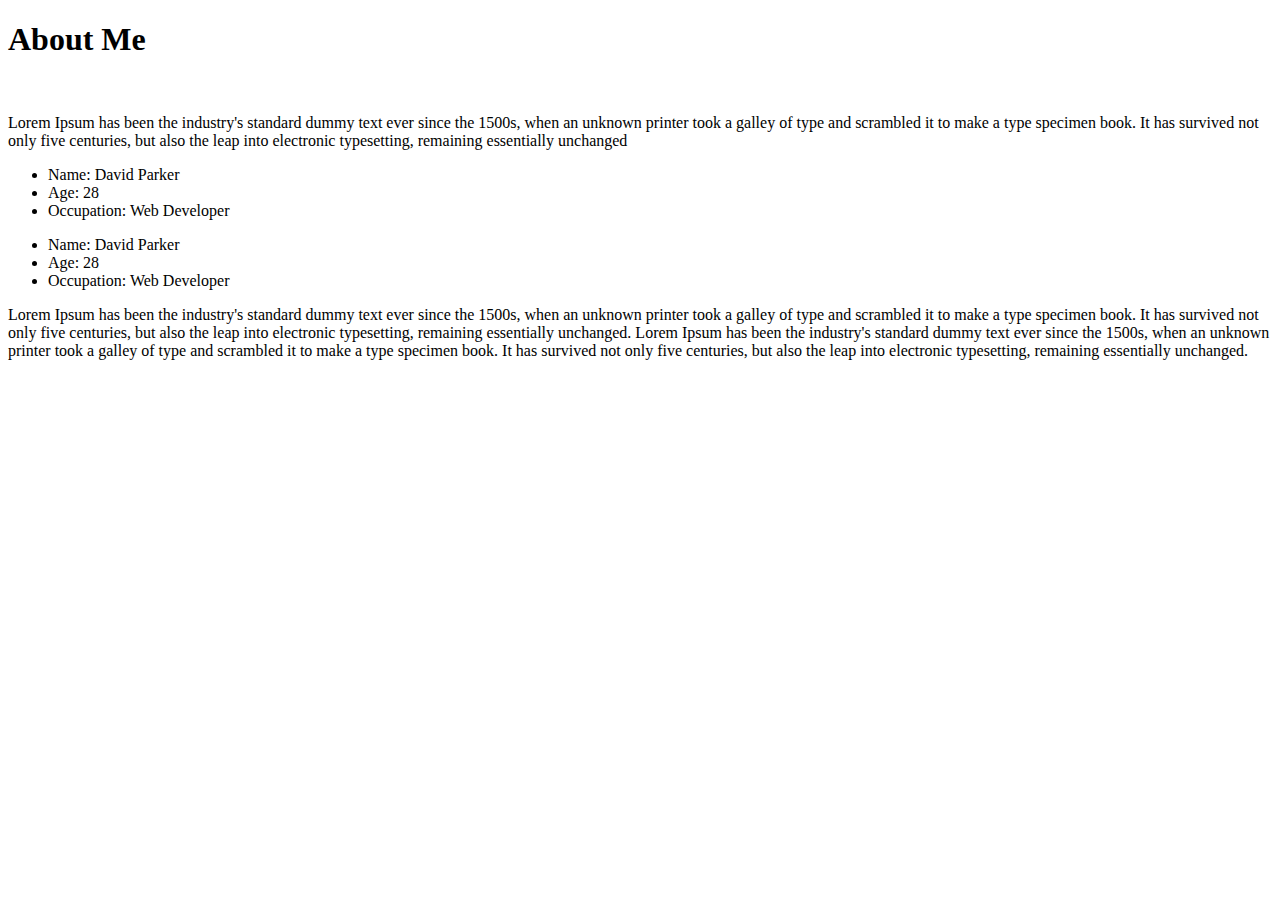
==== pages/about.html @ 7792d305 "estrutura de html's" ====
<!DOCTYPE html>
<html lang="en">

<head>
    <meta charset="UTF-8">
    <meta http-equiv="X-UA-Compatible" content="IE=edge">
    <meta name="viewport" content="width=device-width, initial-scale=1.0">
    <title>Kzona - Sobre</title>
</head>

<body>

    <section id="about">
        <div class="container mt-4 pt-4">
            <h1 class="text-center">About Me</h1>
            <div class="row mt-4">
                <div class="col-lg-4">
                    <img src="images/about.jpeg" class="imageAboutPage" alt="">
                </div>

                <div class="col-lg-8">
                    <p> Lorem Ipsum has been the industry's standard dummy text ever since the 1500s, when an unknown
                        printer took a galley of type and scrambled it to make a type specimen book. It has survived not
                        only five centuries, but also the leap into electronic typesetting, remaining essentially
                        unchanged

                    </p>
                    <div class="row mt-3">
                        <div class="col-md-6">
                            <ul>
                                <li>Name: David Parker</li>
                                <li>Age: 28</li>
                                <li>Occupation: Web Developer</li>

                            </ul>
                        </div>
                        <div class="col-md-6">
                            <ul>
                                <li>Name: David Parker</li>
                                <li>Age: 28</li>
                                <li>Occupation: Web Developer</li>

                            </ul>
                        </div>
                    </div>
                    <div class="row mt-3">
                        <p> Lorem Ipsum has been the industry's standard dummy text ever since the 1500s, when an
                            unknown printer took a galley of type and scrambled it to make a type specimen book. It has
                            survived not only five centuries, but also the leap into electronic typesetting, remaining
                            essentially unchanged.
                            Lorem Ipsum has been the industry's standard dummy text ever since the 1500s, when an
                            unknown printer took a galley of type and scrambled it to make a type specimen book. It has
                            survived not only five centuries, but also the leap into electronic typesetting, remaining
                            essentially unchanged.
                        </p>
                    </div>
                </div>
            </div>
    </section>

</body>

</html>
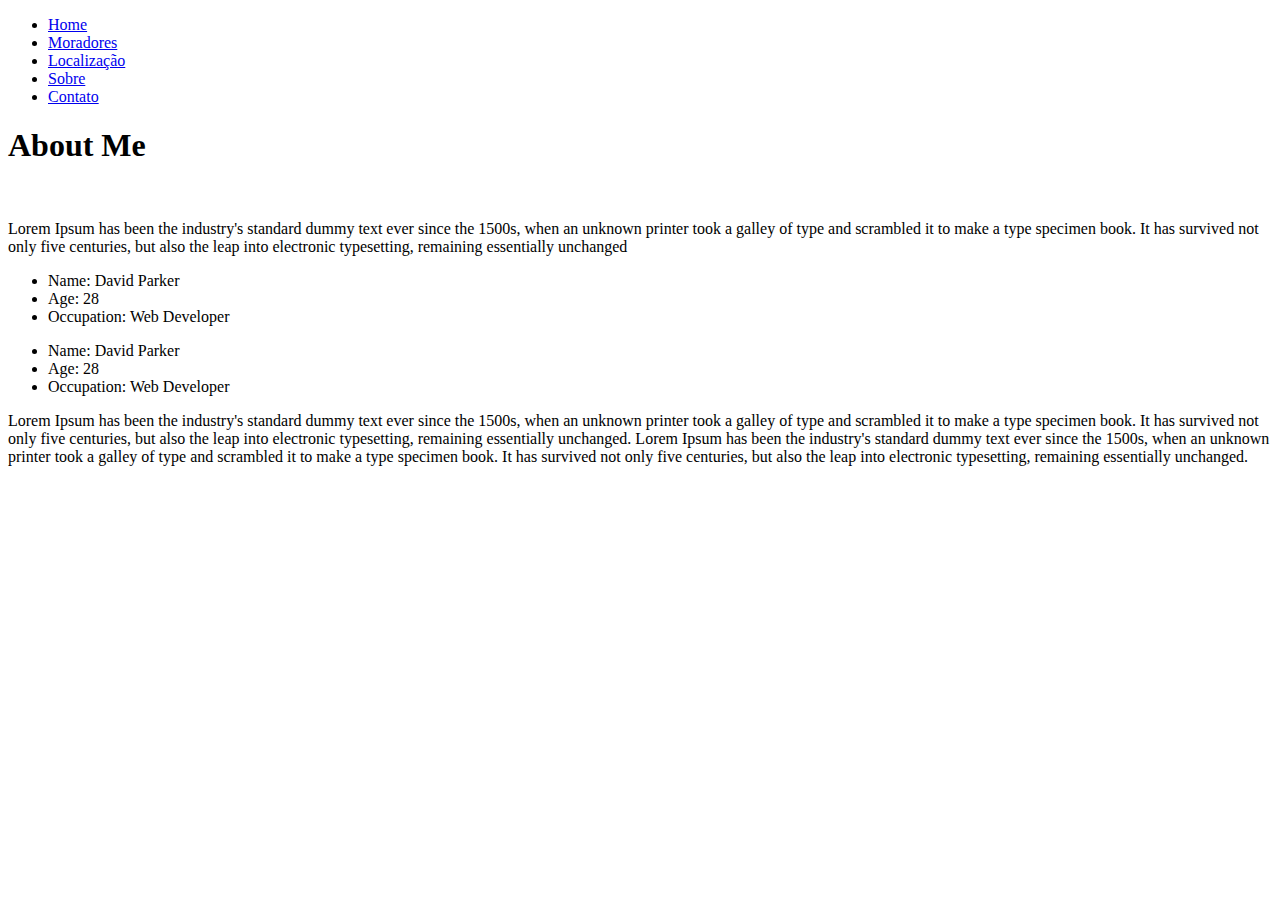
==== commit d4d133c0: "integrações com o maps e forms do google, correção dos interlink" ====
--- a/pages/about.html
+++ b/pages/about.html
@@ -9,6 +9,14 @@
 </head>
 
 <body>
+
+    <ul>
+        <li><a href="../index.html">Home</a></li>
+        <li><a href="moradores.html">Moradores</a></li>
+        <li><a href="localização.html">Localização</a></li>
+        <li><a href="about.html ">Sobre</a></li>
+        <li><a href="contato.html ">Contato</a></li>
+    </ul>
 
     <section id="about">
         <div class="container mt-4 pt-4">
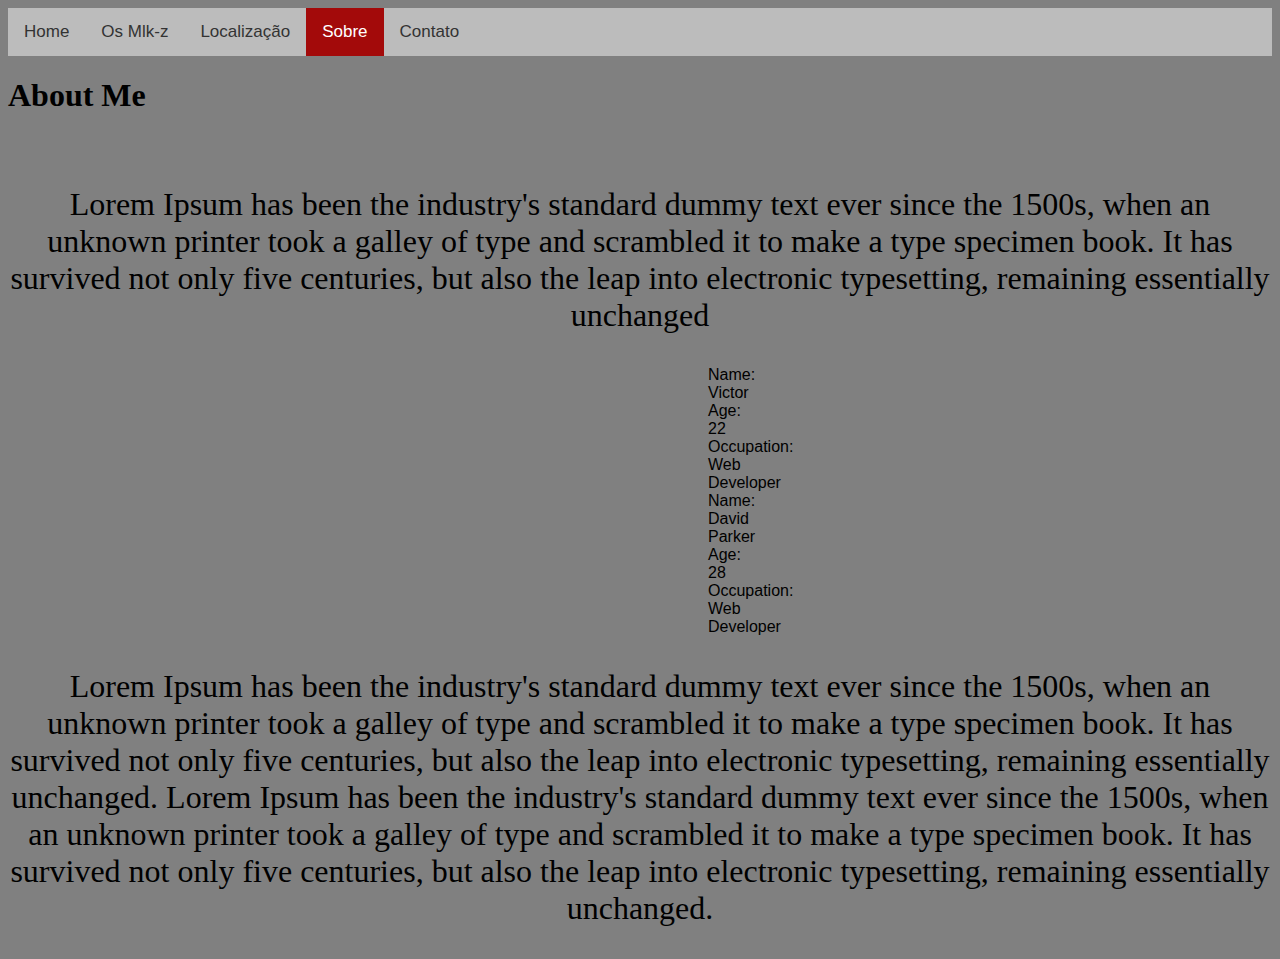
==== commit 3d4d5524: "atualizações css" ====
--- a/pages/about.html
+++ b/pages/about.html
@@ -6,15 +6,16 @@
     <meta http-equiv="X-UA-Compatible" content="IE=edge">
     <meta name="viewport" content="width=device-width, initial-scale=1.0">
     <title>Kzona - Sobre</title>
+    <link rel="stylesheet" href="../components/style.css">
 </head>
 
 <body>
 
-    <ul>
+    <ul class="topnav">
         <li><a href="../index.html">Home</a></li>
-        <li><a href="moradores.html">Moradores</a></li>
+        <li><a href="moradores.html">Os Mlk-z</a></li>
         <li><a href="localização.html">Localização</a></li>
-        <li><a href="about.html ">Sobre</a></li>
+        <li><a class="active" href="about.html ">Sobre</a></li>
         <li><a href="contato.html ">Contato</a></li>
     </ul>
 
@@ -36,8 +37,8 @@
                     <div class="row mt-3">
                         <div class="col-md-6">
                             <ul>
-                                <li>Name: David Parker</li>
-                                <li>Age: 28</li>
+                                <li>Name: Victor</li>
+                                <li>Age: 22</li>
                                 <li>Occupation: Web Developer</li>
 
                             </ul>
--- a/components/style.css
+++ b/components/style.css
@@ -0,0 +1,72 @@
+ul {
+  text-align: center;
+  line-break: initial;
+  font: small-caption;
+  list-style-type: none;
+  margin: 0;
+  padding: 0;
+}
+
+.topnav {
+  background-color: rgb(188, 188, 188);
+  overflow: hidden;
+}
+
+
+.topnav a {
+  float: left;
+  color: #333;
+  text-align: center;
+  padding: 14px 16px;
+  text-decoration: none;
+  font-size: 17px;
+}
+
+
+.topnav a:hover {
+  background-color: rgb(163, 10, 10);
+  color: black;
+}
+
+
+.topnav li a.active {
+  background-color: rgb(163, 10, 10);
+  color: white;
+}
+
+body {
+  background-color: grey;
+  border: 10;
+}
+
+.map{
+  background-color: black;
+  margin-left: 50px;
+  margin-top: 60px;
+}
+
+.contact{
+  background-color: rgb(92, 92, 92);
+  border-radius: 10px;
+  margin-left: 600px;
+	margin-right: 600px;
+  margin-top: 50px;
+  margin-bottom: 100px;
+}
+
+p{
+  text-align: center;
+  font-size: xx-large;
+  font-style: unset ;
+}
+
+.mlkz{
+  size: 10px;
+}
+
+.col-md-6{
+  background-color: pink;
+  margin-left: 700px;
+  margin-right: 700px;
+}
+
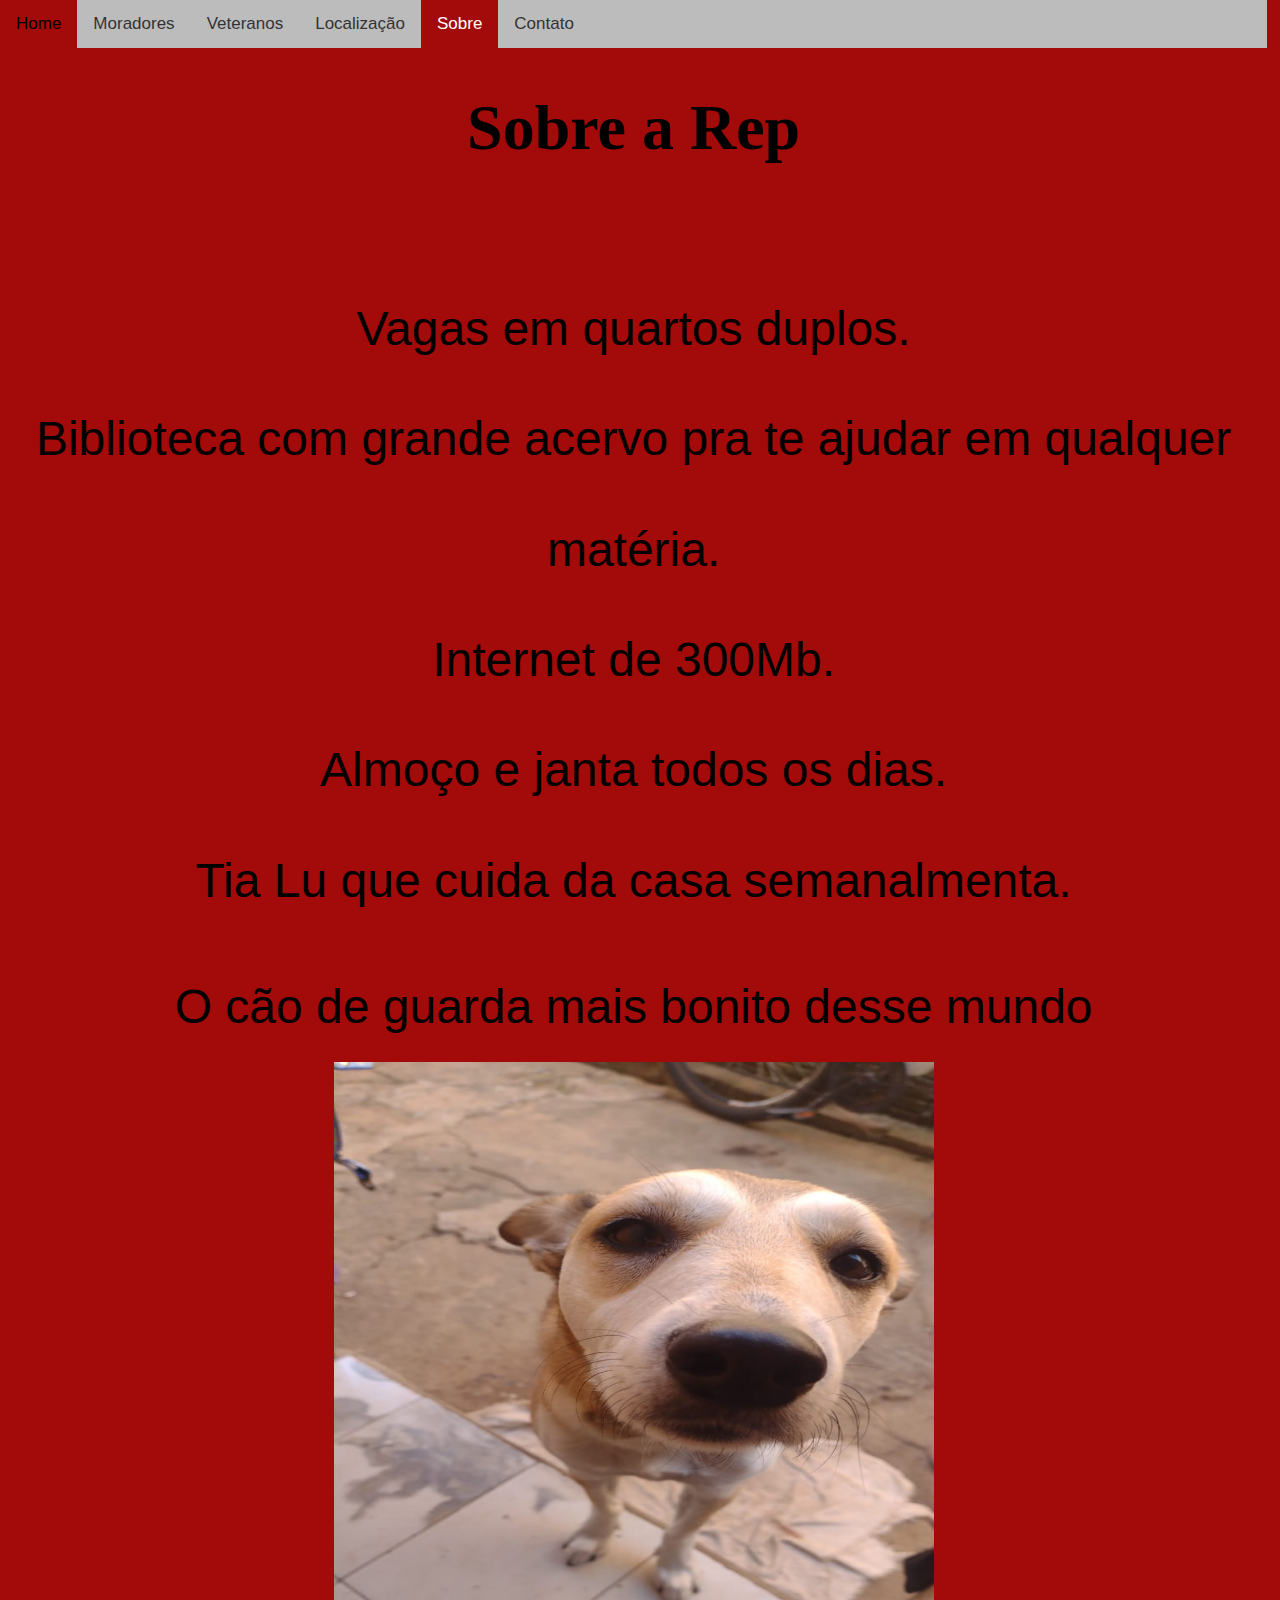
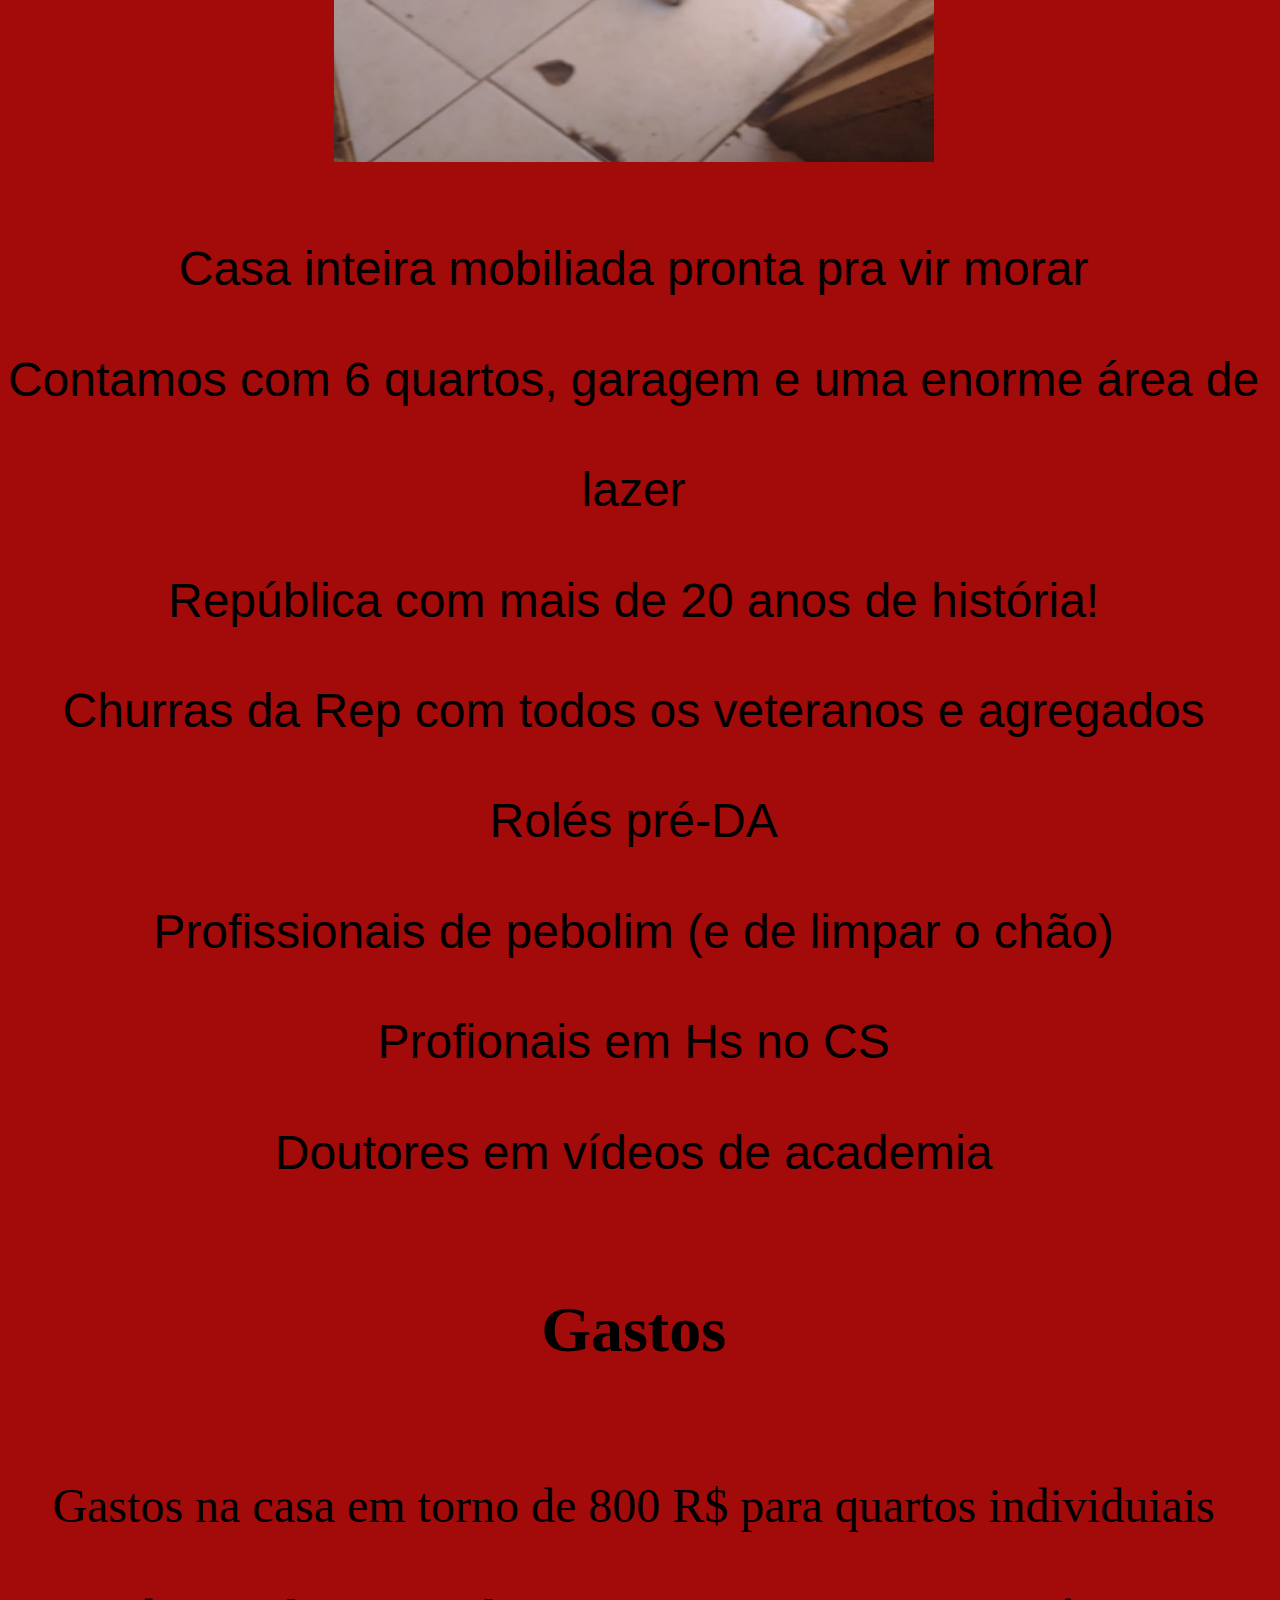
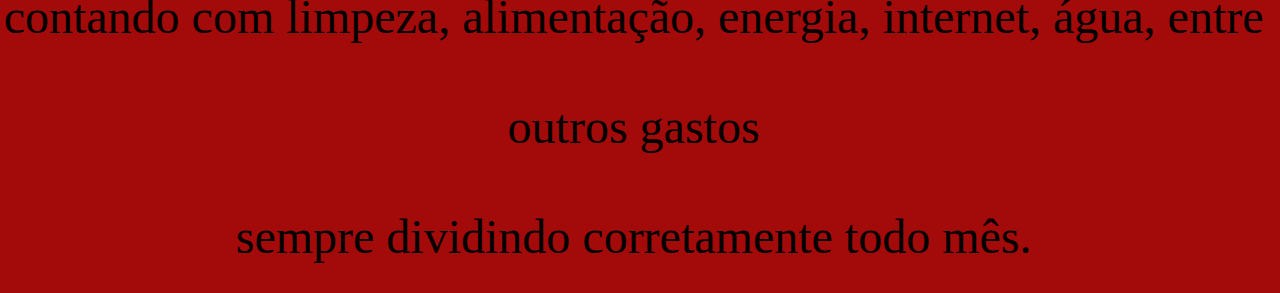
==== commit d99d7bfd: "teste pra colocar online" ====
--- a/pages/about.html
+++ b/pages/about.html
@@ -13,7 +13,8 @@
 
     <ul class="topnav">
         <li><a href="../index.html">Home</a></li>
-        <li><a href="moradores.html">Os Mlk-z</a></li>
+        <li><a href="moradores.html">Moradores</a></li>
+        <li><a href="veteranos.html">Veteranos</a></li>
         <li><a href="localização.html">Localização</a></li>
         <li><a class="active" href="about.html ">Sobre</a></li>
         <li><a href="contato.html ">Contato</a></li>
@@ -21,48 +22,54 @@
 
     <section id="about">
         <div class="container mt-4 pt-4">
-            <h1 class="text-center">About Me</h1>
+            <h1 class="sobre-main-text">Sobre a Rep</h1>
             <div class="row mt-4">
                 <div class="col-lg-4">
                     <img src="images/about.jpeg" class="imageAboutPage" alt="">
                 </div>
+                <div class="infos">
+                    <p>
+                    <ul>
+                        <li class="infos">Vagas em quartos duplos.</li>
+                        <li class="infos">Biblioteca com grande acervo pra te ajudar em qualquer matéria.</li>
+                        <li class="infos">Internet de 300Mb.</li>
+                        <li class="infos">Almoço e janta todos os dias.</li>
+                        <li class="infos">Tia Lu que cuida da casa semanalmenta.</li>
+                        <p>
 
-                <div class="col-lg-8">
-                    <p> Lorem Ipsum has been the industry's standard dummy text ever since the 1500s, when an unknown
-                        printer took a galley of type and scrambled it to make a type specimen book. It has survived not
-                        only five centuries, but also the leap into electronic typesetting, remaining essentially
-                        unchanged
+                        </p>
+                        <li class="infos">O cão de guarda mais bonito desse mundo</li>
+                        <img class="lola" src="../Images/lolinha.jpg">
+                    </ul>
+                    </p>
+
+                    <div>
+                        <p>
+                        <ul>
+                            <li class="infos">Casa inteira mobiliada pronta pra vir morar</li>
+                            <li class="infos">Contamos com 6 quartos, garagem e uma enorme área de lazer</li>
+                            <li class="infos">República com mais de 20 anos de história!</li>
+                            <li class="infos">Churras da Rep com todos os veteranos e agregados</li>
+                            <li class="infos">Rolés pré-DA</li>
+                            <li class="infos">Profissionais de pebolim (e de limpar o chão)</li>
+                            <li class="infos">Profionais em Hs no CS</li>
+                            <li class="infos">Doutores em vídeos de academia</li>
+                        </ul>
+                        </p>
+                    </div>
+                    <p>
 
                     </p>
-                    <div class="row mt-3">
-                        <div class="col-md-6">
-                            <ul>
-                                <li>Name: Victor</li>
-                                <li>Age: 22</li>
-                                <li>Occupation: Web Developer</li>
 
-                            </ul>
+                    <h1 class="sobre-main-text">Gastos</h2>
+                        <div class="infos">
+                            <p>
+                                Gastos na casa em torno de 800 R$ para quartos individuiais <br>
+                                contando com limpeza, alimentação, energia, internet, água, entre outros gastos <br>
+                                sempre dividindo corretamente todo mês.
+                            </p>
                         </div>
-                        <div class="col-md-6">
-                            <ul>
-                                <li>Name: David Parker</li>
-                                <li>Age: 28</li>
-                                <li>Occupation: Web Developer</li>
 
-                            </ul>
-                        </div>
-                    </div>
-                    <div class="row mt-3">
-                        <p> Lorem Ipsum has been the industry's standard dummy text ever since the 1500s, when an
-                            unknown printer took a galley of type and scrambled it to make a type specimen book. It has
-                            survived not only five centuries, but also the leap into electronic typesetting, remaining
-                            essentially unchanged.
-                            Lorem Ipsum has been the industry's standard dummy text ever since the 1500s, when an
-                            unknown printer took a galley of type and scrambled it to make a type specimen book. It has
-                            survived not only five centuries, but also the leap into electronic typesetting, remaining
-                            essentially unchanged.
-                        </p>
-                    </div>
                 </div>
             </div>
     </section>
--- a/components/style.css
+++ b/components/style.css
@@ -1,3 +1,385 @@
+/*! normalize.css v8.0.1 | MIT License | github.com/necolas/normalize.css */
+
+/* Document
+   ========================================================================== */
+
+/**
+ * 1. Correct the line height in all browsers.
+ * 2. Prevent adjustments of font size after orientation changes in iOS.
+ */
+
+html {
+  line-height: 1.15;
+  /* 1 */
+  -webkit-text-size-adjust: 100%;
+  /* 2 */
+}
+
+/* Sections
+   ========================================================================== */
+
+/**
+ * Remove the margin in all browsers.
+ */
+
+body {
+  margin: 0;
+}
+
+/**
+ * Render the `main` element consistently in IE.
+ */
+
+main {
+  display: block;
+}
+
+/**
+ * Correct the font size and margin on `h1` elements within `section` and
+ * `article` contexts in Chrome, Firefox, and Safari.
+ */
+
+h1 {
+  font-size: 2em;
+  margin: 0.67em 0;
+}
+
+/* Grouping content
+   ========================================================================== */
+
+/**
+ * 1. Add the correct box sizing in Firefox.
+ * 2. Show the overflow in Edge and IE.
+ */
+
+hr {
+  box-sizing: content-box;
+  /* 1 */
+  height: 0;
+  /* 1 */
+  overflow: visible;
+  /* 2 */
+}
+
+/**
+ * 1. Correct the inheritance and scaling of font size in all browsers.
+ * 2. Correct the odd `em` font sizing in all browsers.
+ */
+
+pre {
+  font-family: monospace, monospace;
+  /* 1 */
+  font-size: 1em;
+  /* 2 */
+}
+
+/* Text-level semantics
+   ========================================================================== */
+
+/**
+ * Remove the gray background on active links in IE 10.
+ */
+
+a {
+  background-color: transparent;
+}
+
+/**
+ * 1. Remove the bottom border in Chrome 57-
+ * 2. Add the correct text decoration in Chrome, Edge, IE, Opera, and Safari.
+ */
+
+abbr[title] {
+  border-bottom: none;
+  /* 1 */
+  text-decoration: underline;
+  /* 2 */
+  text-decoration: underline dotted;
+  /* 2 */
+}
+
+/**
+ * Add the correct font weight in Chrome, Edge, and Safari.
+ */
+
+b,
+strong {
+  font-weight: bolder;
+}
+
+/**
+ * 1. Correct the inheritance and scaling of font size in all browsers.
+ * 2. Correct the odd `em` font sizing in all browsers.
+ */
+
+code,
+kbd,
+samp {
+  font-family: monospace, monospace;
+  /* 1 */
+  font-size: 1em;
+  /* 2 */
+}
+
+/**
+ * Add the correct font size in all browsers.
+ */
+
+small {
+  font-size: 80%;
+}
+
+/**
+ * Prevent `sub` and `sup` elements from affecting the line height in
+ * all browsers.
+ */
+
+sub,
+sup {
+  font-size: 75%;
+  line-height: 0;
+  position: relative;
+  vertical-align: baseline;
+}
+
+sub {
+  bottom: -0.25em;
+}
+
+sup {
+  top: -0.5em;
+}
+
+/* Embedded content
+   ========================================================================== */
+
+/**
+ * Remove the border on images inside links in IE 10.
+ */
+
+img {
+  border-style: none;
+}
+
+/* Forms
+   ========================================================================== */
+
+/**
+ * 1. Change the font styles in all browsers.
+ * 2. Remove the margin in Firefox and Safari.
+ */
+
+button,
+input,
+optgroup,
+select,
+textarea {
+  font-family: inherit;
+  /* 1 */
+  font-size: 100%;
+  /* 1 */
+  line-height: 1.15;
+  /* 1 */
+  margin: 0;
+  /* 2 */
+}
+
+/**
+ * Show the overflow in IE.
+ * 1. Show the overflow in Edge.
+ */
+
+button,
+input {
+  /* 1 */
+  overflow: visible;
+}
+
+/**
+ * Remove the inheritance of text transform in Edge, Firefox, and IE.
+ * 1. Remove the inheritance of text transform in Firefox.
+ */
+
+button,
+select {
+  /* 1 */
+  text-transform: none;
+}
+
+/**
+ * Correct the inability to style clickable types in iOS and Safari.
+ */
+
+button,
+[type="button"],
+[type="reset"],
+[type="submit"] {
+  -webkit-appearance: button;
+}
+
+/**
+ * Remove the inner border and padding in Firefox.
+ */
+
+button::-moz-focus-inner,
+[type="button"]::-moz-focus-inner,
+[type="reset"]::-moz-focus-inner,
+[type="submit"]::-moz-focus-inner {
+  border-style: none;
+  padding: 0;
+}
+
+/**
+ * Restore the focus styles unset by the previous rule.
+ */
+
+button:-moz-focusring,
+[type="button"]:-moz-focusring,
+[type="reset"]:-moz-focusring,
+[type="submit"]:-moz-focusring {
+  outline: 1px dotted ButtonText;
+}
+
+/**
+ * Correct the padding in Firefox.
+ */
+
+fieldset {
+  padding: 0.35em 0.75em 0.625em;
+}
+
+/**
+ * 1. Correct the text wrapping in Edge and IE.
+ * 2. Correct the color inheritance from `fieldset` elements in IE.
+ * 3. Remove the padding so developers are not caught out when they zero out
+ *    `fieldset` elements in all browsers.
+ */
+
+legend {
+  box-sizing: border-box;
+  /* 1 */
+  color: inherit;
+  /* 2 */
+  display: table;
+  /* 1 */
+  max-width: 100%;
+  /* 1 */
+  padding: 0;
+  /* 3 */
+  white-space: normal;
+  /* 1 */
+}
+
+/**
+ * Add the correct vertical alignment in Chrome, Firefox, and Opera.
+ */
+
+progress {
+  vertical-align: baseline;
+}
+
+/**
+ * Remove the default vertical scrollbar in IE 10+.
+ */
+
+textarea {
+  overflow: auto;
+}
+
+/**
+ * 1. Add the correct box sizing in IE 10.
+ * 2. Remove the padding in IE 10.
+ */
+
+[type="checkbox"],
+[type="radio"] {
+  box-sizing: border-box;
+  /* 1 */
+  padding: 0;
+  /* 2 */
+}
+
+/**
+ * Correct the cursor style of increment and decrement buttons in Chrome.
+ */
+
+[type="number"]::-webkit-inner-spin-button,
+[type="number"]::-webkit-outer-spin-button {
+  height: auto;
+}
+
+/**
+ * 1. Correct the odd appearance in Chrome and Safari.
+ * 2. Correct the outline style in Safari.
+ */
+
+[type="search"] {
+  -webkit-appearance: textfield;
+  /* 1 */
+  outline-offset: -2px;
+  /* 2 */
+}
+
+/**
+ * Remove the inner padding in Chrome and Safari on macOS.
+ */
+
+[type="search"]::-webkit-search-decoration {
+  -webkit-appearance: none;
+}
+
+/**
+ * 1. Correct the inability to style clickable types in iOS and Safari.
+ * 2. Change font properties to `inherit` in Safari.
+ */
+
+::-webkit-file-upload-button {
+  -webkit-appearance: button;
+  /* 1 */
+  font: inherit;
+  /* 2 */
+}
+
+/* Interactive
+   ========================================================================== */
+
+/*
+ * Add the correct display in Edge, IE 10+, and Firefox.
+ */
+
+details {
+  display: block;
+}
+
+/*
+ * Add the correct display in all browsers.
+ */
+
+summary {
+  display: list-item;
+}
+
+/* Misc
+   ========================================================================== */
+
+/**
+ * Add the correct display in IE 10+.
+ */
+
+template {
+  display: none;
+}
+
+/**
+ * Add the correct display in IE 10.
+ */
+
+[hidden] {
+  display: none;
+}
+
+
+
 ul {
   text-align: center;
   line-break: initial;
@@ -10,6 +392,7 @@
 .topnav {
   background-color: rgb(188, 188, 188);
   overflow: hidden;
+  position: sticky;
 }
 
 
@@ -35,38 +418,153 @@
 }
 
 body {
-  background-color: grey;
+  background-color: rgb(216, 216, 216);
+  height: 200vh;
+  width: 99vw;
   border: 10;
 }
 
-.map{
+.map {
   background-color: black;
   margin-left: 50px;
   margin-top: 60px;
 }
 
-.contact{
+.contact {
   background-color: rgb(92, 92, 92);
   border-radius: 10px;
   margin-left: 600px;
-	margin-right: 600px;
+  margin-right: 600px;
   margin-top: 50px;
   margin-bottom: 100px;
 }
 
-p{
+.morador {
+  border: 5px solid rgb(163, 10, 10);
+  border-radius: 10px;
+}
+
+.foto {
+  size: 100px;
+  max-height: 300px;
+  max-width: 10px;
+}
+
+.mulequez {
+  display: flex;
+  justify-content: center;
+  align-items: center;
   text-align: center;
-  font-size: xx-large;
-  font-style: unset ;
-}
-
-.mlkz{
-  size: 10px;
-}
-
-.col-md-6{
+  font-size: 1.5rem;
+}
+
+.mulequez img {
+  width: 20vw;
+}
+
+.biomorador {
+  width: 40vw;
+  font-size: 2rem;
+  text-shadow: 2px 2px 2px solid black;
+  text-align: left;
+  margin-left: 500px;
+  color: rgb(255, 255, 255);
+}
+
+
+.col-md-6 {
   background-color: pink;
   margin-left: 700px;
   margin-right: 700px;
 }
 
+.forms {
+  display: flex;
+  justify-content: center;
+}
+
+.sobre-main-text {
+  text-align: center;
+  font-size: 4rem;
+  color: black;
+}
+
+.infos {
+  text-align: center;
+  font-size: 3rem;
+  color: black;
+  line-height: 2.3;
+
+}
+
+.lola {
+  width: 1500px;
+  /* or whatever width you want. */
+  max-width: 600px;
+  max-height: 700px;
+}
+
+
+.dropbtn {
+  background-color: #04AA6D;
+  color: white;
+  padding: 16px;
+  font-size: 16px;
+  border: none;
+}
+
+/* The container <div> - needed to position the dropdown content */
+.dropdown {
+  position: relative;
+  display: inline-block;
+}
+
+/* Dropdown Content (Hidden by Default) */
+.dropdown-content {
+  display: none;
+  position: absolute;
+  background-color: #f1f1f1;
+  min-width: 160px;
+  box-shadow: 0px 8px 16px 0px rgba(0, 0, 0, 0.2);
+  z-index: 1;
+}
+
+/* Links inside the dropdown */
+.dropdown-content a {
+  color: black;
+  padding: 12px 16px;
+  text-decoration: none;
+  display: block;
+}
+
+/* Change color of dropdown links on hover */
+.dropdown-content a:hover {
+  background-color: #ddd;
+}
+
+/* Show the dropdown menu on hover */
+.dropdown:hover .dropdown-content {
+  display: block;
+}
+
+/* Change the background color of the dropdown button when the dropdown content is shown */
+.dropdown:hover .dropbtn {
+  background-color: #3e8e41;
+}
+
+.frase {
+  text-align: left;
+}
+
+.big_border {
+  border: 5px solid rgb(163, 10, 10);
+  margin-left: 10vh;
+  margin-right: 10vh;
+  background-color: rgb(92, 92, 92);
+  ;
+  border-radius: 30px;
+}
+
+body {
+  background-color: rgb(163, 10, 10);
+}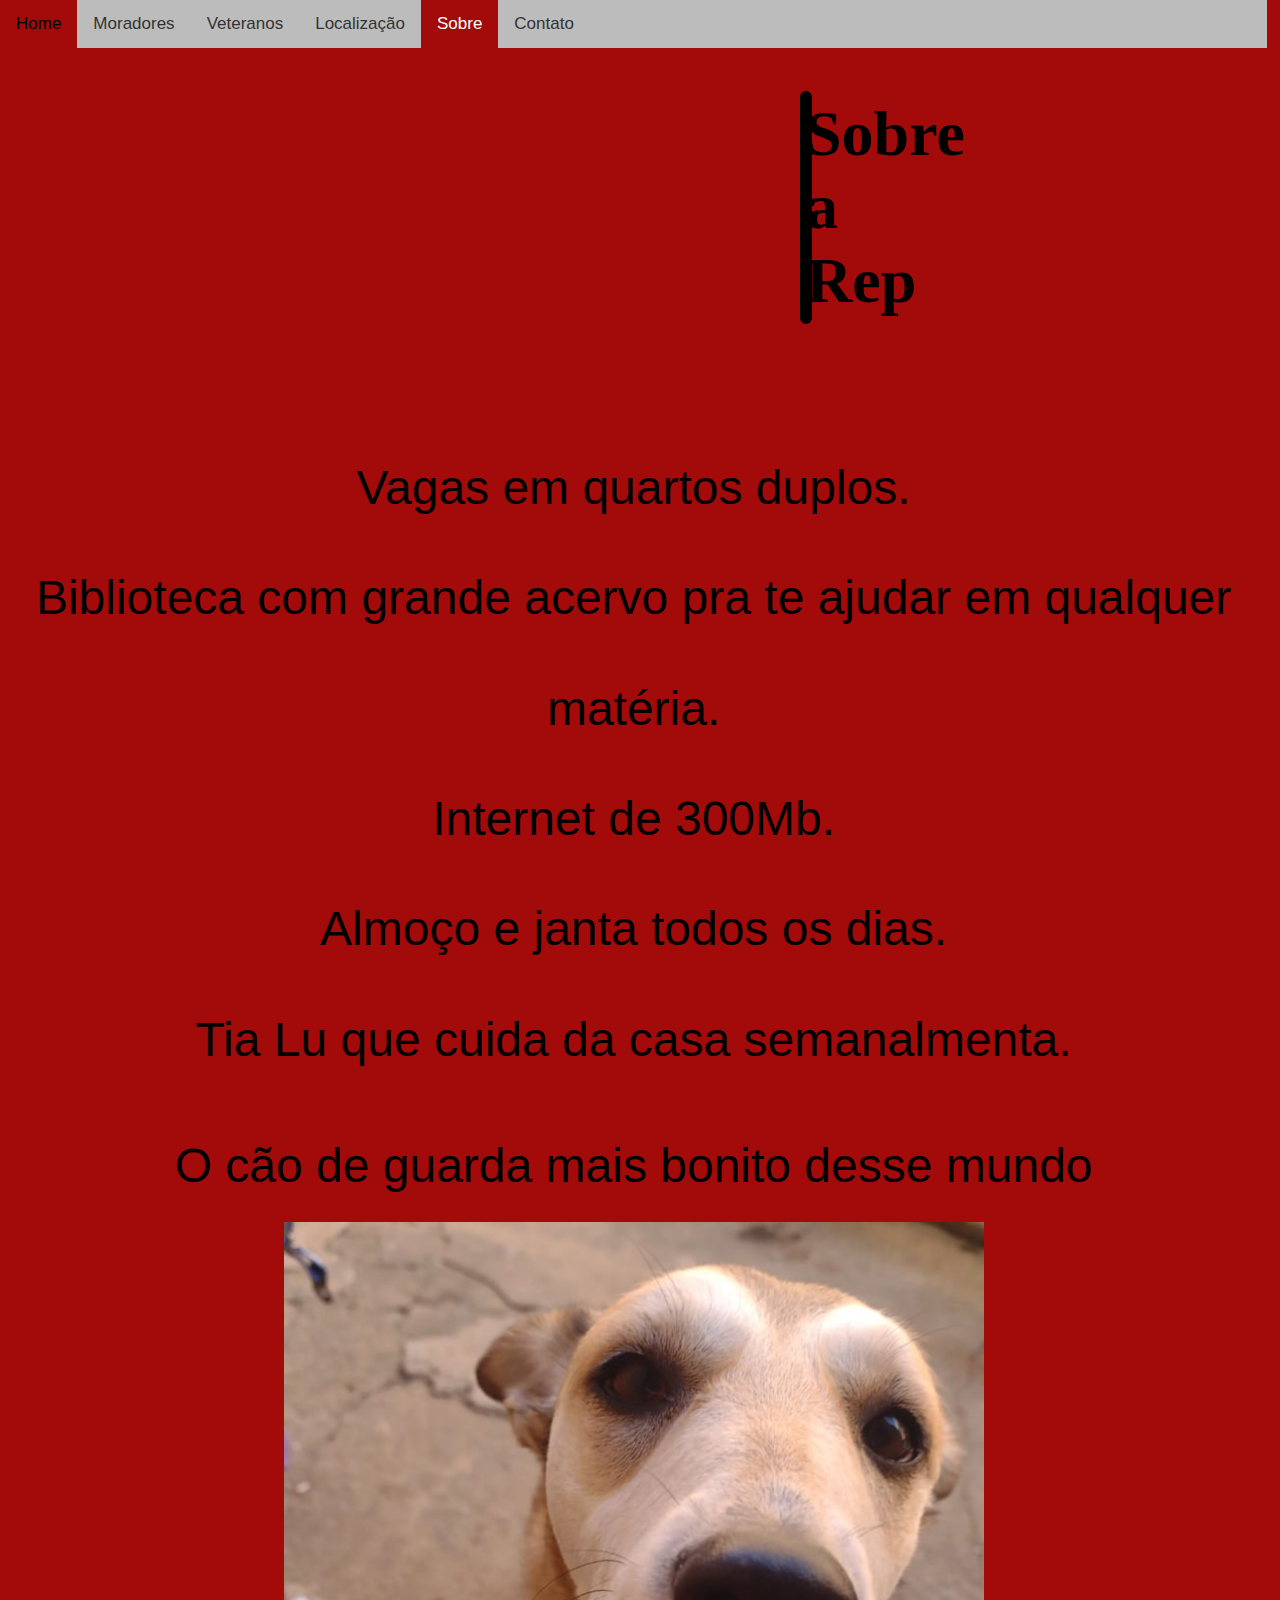
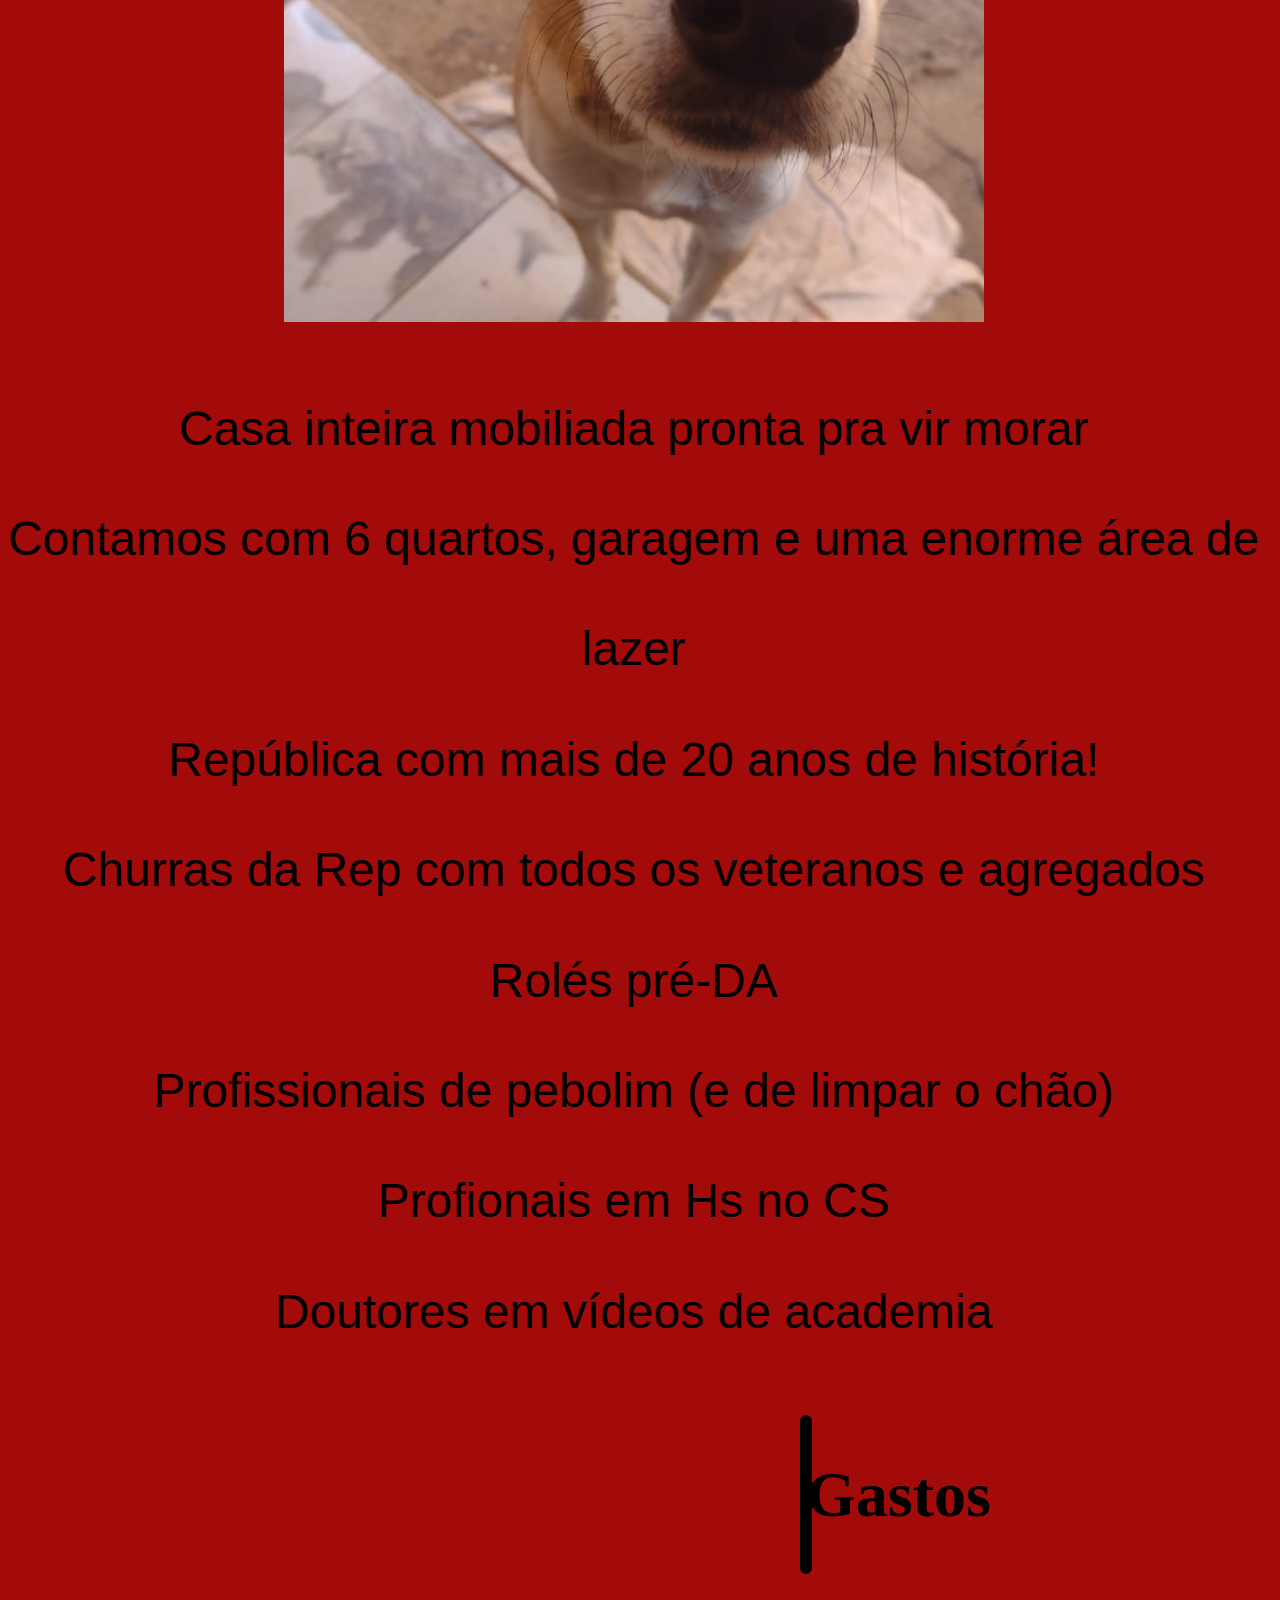
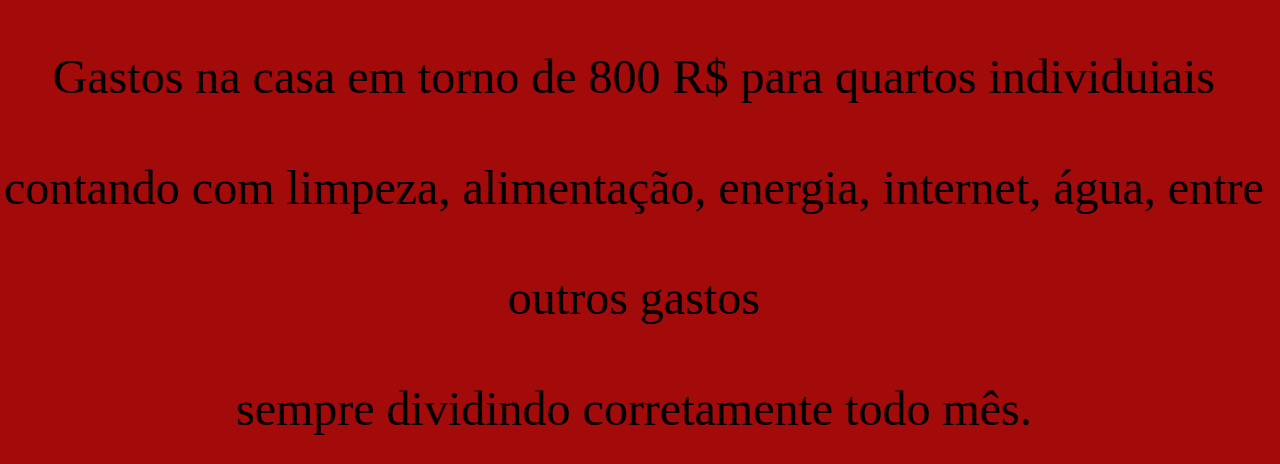
==== commit f90b9c63: "css e html, fotos" ====
--- a/pages/about.html
+++ b/pages/about.html
@@ -39,7 +39,7 @@
 
                         </p>
                         <li class="infos">O cão de guarda mais bonito desse mundo</li>
-                        <img class="lola" src="../Images/lolinha.jpg">
+                        <img class="lola" src="../Images/Moradores/lola.jpg">
                     </ul>
                     </p>
 
@@ -69,7 +69,6 @@
                                 sempre dividindo corretamente todo mês.
                             </p>
                         </div>
-
                 </div>
             </div>
     </section>
--- a/components/style.css
+++ b/components/style.css
@@ -425,9 +425,13 @@
 }
 
 .map {
-  background-color: black;
-  margin-left: 50px;
-  margin-top: 60px;
+  display: flex;
+  justify-content: center;
+  border: 10px solid grey;
+  border-radius: 9px;
+  margin-left: auto;
+  margin-right: auto;
+  margin-top: 50px;
 }
 
 .contact {
@@ -439,15 +443,11 @@
   margin-bottom: 100px;
 }
 
-.morador {
-  border: 5px solid rgb(163, 10, 10);
-  border-radius: 10px;
-}
-
-.foto {
-  size: 100px;
-  max-height: 300px;
-  max-width: 10px;
+
+.fotos {
+  border: 5px solid rgb(221, 181, 18);
+  border-radius: 40px;
+  margin-left: 40px;
 }
 
 .mulequez {
@@ -467,7 +467,7 @@
   font-size: 2rem;
   text-shadow: 2px 2px 2px solid black;
   text-align: left;
-  margin-left: 500px;
+  margin-left: 200px;
   color: rgb(255, 255, 255);
 }
 
@@ -487,6 +487,11 @@
   text-align: center;
   font-size: 4rem;
   color: black;
+  border: 6px solid black;
+  border-radius: 70px;
+  background-color: yellow;
+  margin-left: 800px;
+  margin-right: 800px;
 }
 
 .infos {
@@ -500,10 +505,15 @@
 .lola {
   width: 1500px;
   /* or whatever width you want. */
-  max-width: 600px;
+  max-width: 700px;
   max-height: 700px;
 }
 
+.location{
+  font-size: xx-large;
+  font-family:system-ui, -apple-system, BlinkMacSystemFont, 'Segoe UI', Roboto, Oxygen, Ubuntu, Cantarell, 'Open Sans', 'Helvetica Neue', sans-serif;
+
+}
 
 .dropbtn {
   background-color: #04AA6D;
@@ -558,10 +568,9 @@
 
 .big_border {
   border: 5px solid rgb(163, 10, 10);
-  margin-left: 10vh;
-  margin-right: 10vh;
+  margin-left: 40vh;
+  margin-right: 40vh;
   background-color: rgb(92, 92, 92);
-  ;
   border-radius: 30px;
 }
 
